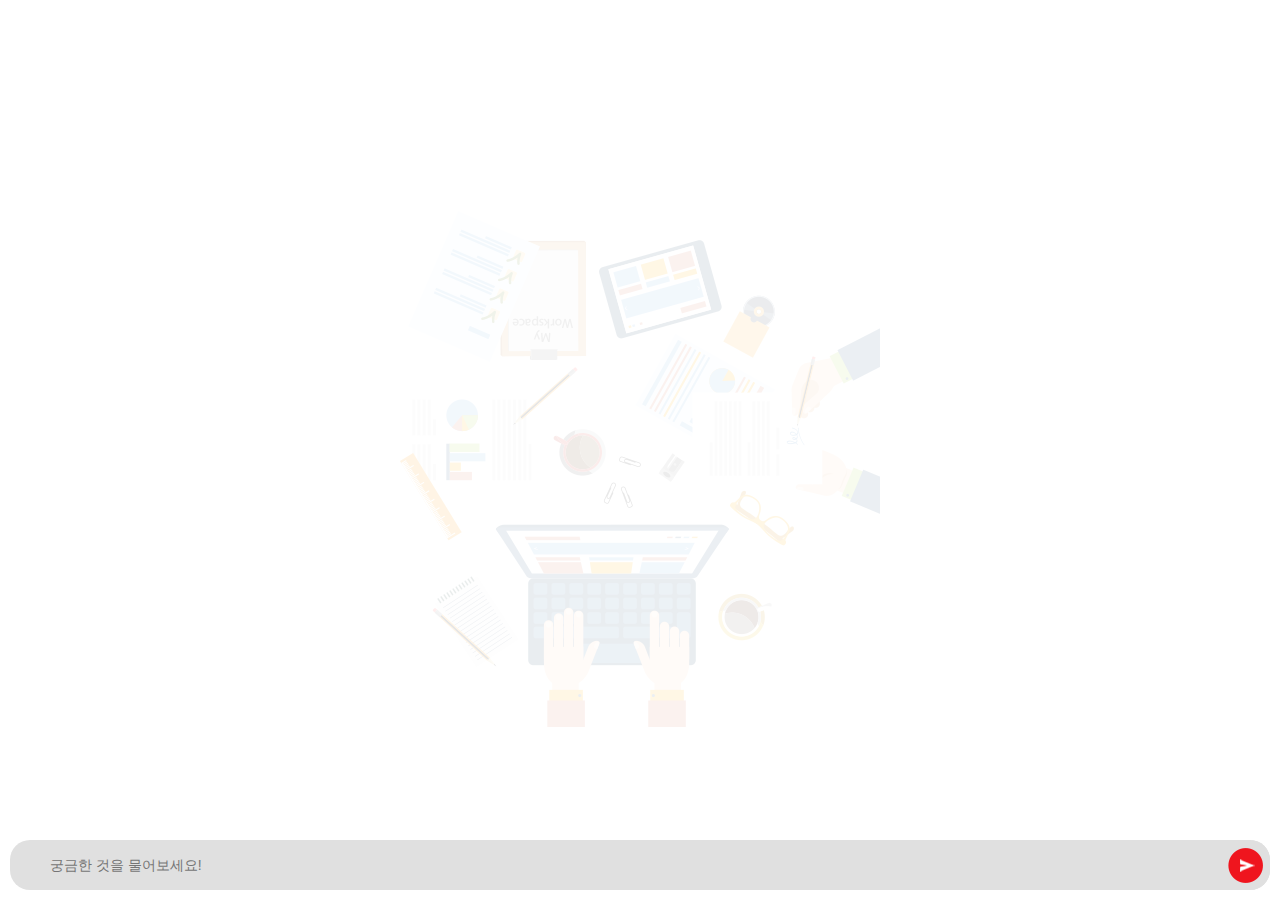
==== webapps/ROOT/index.html @ 7a3d0eb0 "update" ====
﻿<!DOCTYPE html>

<html xmlns="http://www.w3.org/1999/xhtml">
<head>
    <meta charset="utf-8">
    <meta content="IE=edge" http-equiv="X-UA-Compatible">
    <meta name="viewport" content="user-scalable=no, initial-scale=1, maximum-scale=1, minimum-scale=1" />
    <meta name="viewport" content="width=380" />

    <link rel="stylesheet" href="assets/css/jquery-ui.css" />
    <link rel="stylesheet" href="assets/css/bootstrap/bootstrap.css" />
    <link rel="stylesheet" href="assets/css/pc/botchat.css" />
    <link rel="stylesheet" href="assets/css/pc/style.css" />

    <script src="https://ajax.googleapis.com/ajax/libs/jquery/1.11.1/jquery.min.js"></script>
    <script type="text/javascript" src="assets/js/jquery-ui.js"></script>
    <script type="text/javascript" src="assets/js/bootstrap.js"></script>
    <!--<script type="text/javascript" src="assets/js/reel/jquery.reel-min.js"></script>-->
    <script type="text/javascript" src="assets/js/start.js"></script>
    <script type="text/javascript" src="assets/js/pc/ui.js"></script>
    <!--<script type="text/javascript" src="assets/js/pc/autocompleteword.js"></script>-->

    <!-- gesture script -->
    <!--<script type="text/javascript" src="assets/js/gesture/jquery-1.11.0.min.js"></script>-->
    <!--<script type="text/javascript" src="assets/js/gesture/three.js"></script>
    <script type="text/javascript" src="assets/js/gesture/OrbitControls.js"></script>
    <script type="text/javascript" src="assets/js/gesture/inflate.min.js"></script>
    <script type="text/javascript" src="assets/js/gesture/FBXLoader.js"></script>
    <script type="text/javascript" src="assets/js/gesture/Detector.js"></script>
    <script type="text/javascript" src="assets/js/gesture/stats.min.js"></script>
    <script type="text/javascript" src="assets/js/gesture/gesture.js"></script>-->
    <!--<script type="text/javascript" src="assets/js/B_tLKTzaqVzw=90All.js"></script>
    <script type="text/javascript" src="assets/js/stt.js"></script>
    <script type="text/javascript" src="assets/js/tts.js"></script>-->
    <title>CJ Employee</title>
</head>
<body>
    <input type="hidden" id="conversationId">
    <div class="mainBG">
        <!--<img src="assets/image/chatbotStyle/psa_background.png" />-->
        <!--<div id="wrapper">
            <div id="navi-header-wrap">
                <div class="banner" id="botChatBtn"></div>
            </div>
        </div>-->
        <!-- 여기서 부터 -->
        <div class="bot-wrap chatOn">
            <div id="bot" />
            <script src="assets/js/botchat.js"></script>
            <script>
                BotChat.App({
                    directLine: {
                        secret: 'jt6NZTQ2L_I.cwA.-jQ.IXCzB8cgG5veNTf2hJMFoVSrvewUuI7RfgHujyyK1q0'   //cjEmployeeChatBot
                        //,domain: 'https://northamerica.directline.botframework.com/v3/directline'
                    },
                    user: { id: 'userid' },
                    bot: { id: 'botid' },
                    resize: 'detect'
                }, document.getElementById("bot"));
            </script>
        </div>
        <!-- 끝 -->
    </div>
</body>
</html>
---- webapps/ROOT/assets/css/pc/botchat.css ----
/* reset */
body .wc-app, .wc-app button, .wc-app input, .wc-app textarea div {
    font-family: "Nanum Gothic", sans-serif;
    font-size: 14px;
}

.wc-app button {
  /*background-color: #0063b1;*/
  border: none;
  border-radius: 1px;
  color: #ffffff;
  cursor: pointer;
  outline: none;
  transition: color .2s ease, background-color .2s ease; }

.wc-app h1, .wc-app h2, .wc-app h3, .wc-app h4, .wc-app p, .wc-app ul, .wc-app ol {
  margin: 0;
  padding: 0; }

.wc-app audio, .wc-app video {
  display: block; }

/* docking */
.wc-hidden {
  visibility: hidden; }

.wc-header {
  /*background-color: #302f35;
  box-shadow: 0 1px rgba(0, 0, 0, 0.2);
  box-sizing: content-box;
  color: #ffffff;*/
  font-weight: 500;
  height: 30px;
  left: 0;
  letter-spacing: 0.5px;
  padding: 8px 8px 0 8px;
  position: absolute;
  right: 0;
  top: 0;
  z-index: 1; 
  text-align:center
}

.wc-time {
  color: #999999;
  margin-bottom: 10px; }

.wc-message-groups {
  bottom: 70px;
  left: 0;
  transform: translateY(0);
  overflow-x: hidden;
  overflow-y: scroll;
  padding: 10px;
  position: absolute;
  right: 0;
  top: 38px;
  transition: transform 0.2s cubic-bezier(0, 0, 0.5, 1); 
  /*background-color:#F2F3F7*/
}
  .wc-message-groups.no-header {
    top: 0; }

.wc-message-group-content {
  overflow: hidden; }

.wc-suggested-actions {
  background-color: #f9f9f9;
  bottom: 50px;
  height: 0;
  left: 0;
  overflow: hidden;
  position: absolute;
  right: 0;
  transition: height 0.2s cubic-bezier(0, 0, 0.5, 1); }
  .wc-suggested-actions .wc-hscroll > ul {
    height: 40px;
    padding: 2px 3px; }
    .wc-suggested-actions .wc-hscroll > ul > li {
      display: inline-block;
      margin: 2px;
      max-width: 40%; }
      .wc-suggested-actions .wc-hscroll > ul > li button {
        background-color: #fff;
        color: #3a96dd;
        min-height: 32px;
        overflow: hidden;
        padding: 0 16px;
        text-overflow: ellipsis;
        white-space: nowrap;
        width: 100%; }
      .wc-suggested-actions .wc-hscroll > ul > li button:hover {
        background-color: #fff;
        border-color: #3a96dd;
        color: #3a96dd; }
      .wc-suggested-actions .wc-hscroll > ul > li button:active {
        background-color: #3a96dd;
        border-color: #3a96dd;
        color: #ffffff; }
  .wc-suggested-actions button.scroll {
    background-color: #d2dde5;
    height: 40px;
    overflow: hidden;
    padding: 0;
    position: absolute;
    top: 0;
    width: 28px; }
  .wc-suggested-actions button.scroll:disabled {
    display: none; }
  .wc-suggested-actions button.scroll:hover {
    background-color: #808c95; }
  .wc-suggested-actions button.scroll svg {
    fill: #ffffff; }
    .wc-suggested-actions button.scroll svg path {
      transform: translateY(6px); }
  .wc-suggested-actions button.scroll.previous {
    left: 0; }
  .wc-suggested-actions button.scroll.next {
    right: 0; }

.wc-message-pane.show-actions .wc-message-groups {
  transform: translateY(-40px); }

.wc-message-pane.show-actions .wc-suggested-actions {
  height: 40px; }

.wc-console {
  /*border: 5px solid #dbdee1;*/
  background-color:#e0e0e0;
  bottom: 10px;
  box-sizing: border-box;
  height: 50px;
  left: 10px;
  position: absolute;
  right: 10px; 
  border-radius:20px }

/* views */
.wc-chatview-panel {
  width:100%;
  height:100%;
  overflow: hidden;
  position: absolute;
  right: 0;
  bottom: 0; 
  background:url("../../image/chatbotStyle/bg.png") no-repeat; 
  background-position:center;
}

/* messages */
.wc-message-wrapper {
  animation: animationFrames 2s;
  animation-iteration-count: 1;
  clear: both;
  margin-bottom: 10px;
  overflow: hidden;
  position: relative;
  /*transition: max-height 2s ease-in-out;*/ }

@keyframes animationFrames {
  0% {
    /*max-height: 0;*/
    opacity: 0; }
  20% {
    opacity: 1; }
  100% {
    /*max-height: 2000px;*/ } }

.wc-message {
  position: relative; }

.wc-message-wrapper.carousel .wc-message {
  max-width: none;
  padding-right: 8px; }

.wc-message svg.wc-message-callout {
    height: 22px;
    position: absolute;
    stroke: none;
    top: 12px;
    width: 6px;
}

.wc-message-content {
  word-break: break-word; }

.wc-message-content.clickable {
  cursor: pointer; }

.wc-message-content.selected {
  box-shadow: 0px 1px 1px 0px #ffa333; }

.wc-message-content img {
  max-height: 320px;
  max-width: 100%; }

.wc-message-content .video iframe {
  border: 0; }

.wc-message-content audio, .wc-message-content video {
  max-width: 100%; }

.wc-message-content audio + h1, .wc-message-content video + h1 {
  margin-top: 11px; }

.wc-message-from {
  clear: both;
  color: #999999;
  font-size: 11px;
  margin-top: 5px; }

/* cards */
.wc-card {
  background-color: #ffffff; 
  border-radius:8px;
}
  .wc-card .non-adaptive-content {
    margin: 8px 8px 0 8px; }
  .wc-card button {
    /*background-color: transparent;
    color: #3a96dd;*/
    background-color: #0070c0;
    color: #fff;
    min-height: 32px;
    width: 100%;
    padding: 0 16px; }
  .wc-card button:hover {
    /*background-color: transparent;
    border-color: #3a96dd;*/
    background-color: #0365ab;
    border-color: #0365ab;
    color: #fff; }
  .wc-card button:active {
    background-color: #0365ab;
    border-color: #0365ab;
    color: #ffffff; }
  .wc-card.receipt table {
    border-collapse: collapse;
    width: 100%; }
  .wc-card.receipt th, .wc-card.receipt td {
    text-align: right;
    vertical-align: top; }
  .wc-card.receipt th:first-child, .wc-card.receipt td:first-child {
    text-align: left; }
  .wc-card.receipt th {
    color: #808c95;
    font-size: inherit;
    font-weight: normal;
    line-height: 1.75; }
  .wc-card.receipt thead tr:last-child th {
    padding-bottom: 16px; }
  .wc-card.receipt th[colspan="2"] {
    color: inherit;
    font-size: 15px;
    font-weight: 700; }
  .wc-card.receipt td {
    padding: 4px 8px 0 8px; }
  .wc-card.receipt td img {
    float: left;
    margin: 5px 8px 8px 0;
    max-height: 50px;
    max-width: 50px; }
  .wc-card.receipt div.title {
    font-weight: bolder; }
  .wc-card.receipt div.subtitle {
    font-weight: lighter; }
  .wc-card.receipt tbody tr, .wc-card.receipt tfoot tr {
    border-top: 1px solid #d2dde5; }
  .wc-card.receipt tbody tr:first-child, .wc-card.receipt tfoot tr:first-child {
    border-top-width: 2px; }
  .wc-card.receipt tfoot td {
    line-height: 2.25; }
  .wc-card.receipt tfoot .total {
    font-weight: bold; }
  .wc-card.thumbnail img {
    float: right;
    margin-bottom: 10px;
    margin-left: 10px;
    width: 100px; }
  .wc-card.signin h1 {
    margin: 10px 24px 16px 14px; }
  .wc-card.error {
    text-align: center; }
    .wc-card.error .error-icon {
      fill: #cccccc;
      height: 56px;
      margin-bottom: 2px;
      margin-top: 20px;
      padding-left: 12px; }
    .wc-card.error .error-text {
      color: #cccccc;
      font-weight: 600;
      letter-spacing: 0.5px;
      margin-bottom: 20px;
      text-align: inherit; }

/* alternate chat sizes */
.wc-message {
  max-width: 91%; }

.wc-card {
  /*border: 1px solid #d2dde5;*/
  width: 302px; }

.wc-adaptive-card {
    width: 302px;
    /*width: 318px;*/
}

.wc-wide .wc-card {
  border: 1px solid #d2dde5;
  width: 398px; }

.wc-wide .wc-adaptive-card {
  width: 414px; }

.wc-narrow .wc-card {
  border: 1px solid #d2dde5;
  width: 198px; }

.wc-narrow .wc-adaptive-card {
  width: 214px; }

/* adaptive card adjustments from wc-card */
.wc-adaptive-card p {
  margin-left: 0;
  margin-right: 0; }

/* list */
.wc-list > .wc-card {
  margin-top: 8px; }

.wc-list > .wc-card:first-child {
  margin-top: 0; }

/* horizontal scroll */
.wc-hscroll-outer {
  /* allow horizontal scrolling but hide the scrollbar */
  overflow: hidden; }

.wc-hscroll {
  /* allow horizontal scrolling but hide the scrollbar */
  overflow-x: scroll;
  overflow-y: hidden; }

.wc-hscroll > ul {
  white-space: nowrap; }

.wc-hscroll > ul > li {
  display: inline-block;
  vertical-align: top;
  white-space: normal; }

/* carousel */
.wc-carousel {
  position: relative; }
  .wc-carousel button.scroll {
    background-color: #d2dde5;
    height: 28px;
    overflow: hidden;
    padding: 0;
    position: absolute;
    top: 50%;
    width: 28px; }
  .wc-carousel button.scroll:disabled {
    display: none; }
  .wc-carousel button.scroll:hover {
    background-color: #808c95; }
  .wc-carousel button.scroll svg {
    fill: #ffffff; }
  .wc-carousel button.scroll.previous {
    left: 0 }
  .wc-carousel button.scroll.next {
    right: 0; }
  .wc-carousel .wc-hscroll > ul {
    margin-left: -4px; }
  .wc-carousel .wc-hscroll > ul > li {
    padding: 0 4px; }
  .wc-carousel .wc-hscroll > ul > li:last-child {
    /*padding-right: 0;*/ }
  .wc-carousel li p {
    min-height: 4em;
    white-space: normal; }
  .wc-carousel li .wc-adaptive-card p {
    min-height: initial; }

/* from me */
.wc-message-from-me {
  float: right;
  margin-right: 6px; }

.wc-message-from-me.wc-message-from {
  text-align: right; }

.wc-message-from-me .wc-message-content {
  color: #ffffff; }

.wc-message-from-me svg.wc-message-callout path {
  fill: #3a96dd; }

.wc-message-from-me svg.wc-message-callout path.point-left {
  display: none; }

.wc-message-from-me svg.wc-message-callout {
  right: -6px; }

.wc-message-from-me .wc-message-content span{font-size:14px;color:#fff;line-height:15px;}
.wc-message-from-me .wc-message-content span > span{display: block;padding:10px;background:#f4878b;border-radius:5px;box-shadow: 3px 3px 5px 0px #424242;}

/* from bot */
.wc-message-from-bot {
  float: left;
  margin-left: 40px; }

.wc-message-from-bot .wc-message-content {
  /*background-color: #FFF;*/
  color: #000000; }

.wc-message-from-bot svg.wc-message-callout path {
  fill: #eceff1; }

.wc-message-from-bot svg.wc-message-callout path.point-right {
  display: none; }

.wc-message-from-bot svg.wc-message-callout {
  background: url("../../image/chatbotStyle/ico_profi.png") no-repeat;
  width: 30px;
  height: 30px;
  display: inline-block;
  /*position: fixed;*/
  margin: -10px 0 0 -40px
}

/* console */
.wc-console > * {
  position: absolute;
  top: 0;
  vertical-align: middle; }

.wc-console label {
  cursor: pointer;
  display: inline-block;
  height: 50px;
  width: 50px;
  background-color:#e0e0e0;
  border-radius:20px
}

.wc-console svg {
  fill: #8a8a8a;
  margin: 11px; }

.wc-console textarea, .wc-console input[type=text] {
  border: none;
  height: 100%;
  outline: none;
  padding: 0;
  resize: none;
  width: 100%; 
  background-color:#e0e0e0; /*input ���� ����*/
  /*margin-left:10px*/
}

.wc-send svg {
  height: 18px;
  width: 27px; }

.wc-upload svg {
  height: 18px;
  width: 26px; }

#wc-upload-input {
  display: none; }

.wc-textbox {
  bottom: 0;
  /*left: 60px;*/
  left:40px;
  right: 70px; }

.wc-send {
  right: 0; }

.wc-send.hidden {
  visibility: hidden; }

.wc-mic {
  right: 0; }

.wc-mic.hidden {
  visibility: hidden; }

.wc-mic.active path#micFilling {
  fill: #4e3787; }

.wc-mic.inactive path#micFilling {
  visibility: hidden; }

.wc-console.has-text .wc-send svg {
  fill: #3a96dd; }

/* animation */
.wc-typing {
  background-image: url("[data-uri]");
  background-repeat: no-repeat;
  height: 20px;
  width: 64px; }

.wc-animate-scroll {
  left: 0;
  position: absolute;
  transition: left .8s ease; }

.wc-animate-scroll-rapid {
  left: 0;
  position: absolute;
  transition: left .4s ease; }

.wc-animate-scroll-near {
  left: 0;
  position: absolute;
  transition: left .3s ease-in-out; }

/* text formats */
.format-markdown > p {
  margin-bottom: 0px; }

.format-markdown code {
  white-space: pre-wrap; }

.format-markdown + div {
  margin-top: 8px; }

.format-markdown ol {
  padding-left: 30px;
  /* numbers are right-aligned to the period */ }

.format-markdown ul {
  padding-left: 33px; }

/* browser scrollbar customization */
.wc-app ::-webkit-scrollbar {
  width: 8px; }

.wc-app ::-webkit-scrollbar * {
  background-color: transparent; }

.wc-app ::-webkit-scrollbar-thumb {
  background-color: #dbdee1; }
---- webapps/ROOT/assets/css/pc/style.css ----
﻿/* chatbot BG */
/*.mainBG{background:url(../../image/chatbotStyle/psa_bg2.png) no-repeat center 10%; background-attachment:fixed; width:100%}*/
.botBtnPosition{position:absolute;top:360px;left:25%}
.banner{background:url(../../image/chatbotStyle/btn_chatlink.png) no-repeat; width:170px;height:47px;position:relative;top:340px;left:23.5%;transform: translateX(-50%) translateY(-10%);}
.banner:hover{background:url(../../image/chatbotStyle/btn_chatlink_hover.png) no-repeat; width:170px;height:47px;position:relative;top:340px;left:23.5%;transform: translateX(-50%) translateY(-10%);cursor:pointer}

/* chat TOP */
.chatTitle{background: url("../../image/chatbotStyle/topbar_title.png") no-repeat; height:18px;width:199px; display: inline-block;}
.chatTitleText{font-size:13px;color:#FFF;}
.topIcon01{background: url("../../image/chatbotStyle/btn_down.png") no-repeat;  width:14px;height:13px;display: inline-block;top: 14px; right: 58px;position: absolute} 
.topIcon02{background: url("../../image/chatbotStyle/btn_fsize.png") no-repeat;  width:12px;height:12px;display: inline-block;top: 14px; right: 34px;position: absolute;}
.topIcon02-1{background: url("../../image/chatbotStyle/btn_fsize_02.png") no-repeat;  width:12px;height:12px;display: inline-block;top: 14px; right: 34px;position: absolute;}
.topIcon03{background: url("../../image/chatbotStyle/btn_close.png") no-repeat;  width:13px;height:13px;display: inline-block;top: 14px; right: 10px;position: absolute;}
.topIcon{width:12px; height:12px;cursor:pointer;margin:7px 3px 0 9px;float:right}
.topGestureArea{float:right;background:gray;width:65px;height:22px;cursor:pointer}
.topGestureIcon{color:#302f35 !important;background:#fff;width:30px;height:22px;display:inline-block;float:right}
.topGestureOn{display:inline-block;position:absolute;top:9px;margin-left:35px}
.topGestureOff{display:inline-block;position:absolute;top:9px;margin-left:5px}


/* chat view */
/*.wc-list{background-color: #f1f3f6}*/
.wc-card{margin-bottom:18px;box-shadow: 3px 3px 5px 0px #424242;}
.timeStampBot{font-size: 12px; color: #868a8f;line-height: 15px; text-align: left; /*background: #f1f3f6;*/padding-top: 3px !important; position:absolute; bottom:-5px; left:0}
.timeStampUser{font-size: 12px;color: #868a8f;line-height: 15px;text-align: right;padding-top:3px !important}
.ac-container{padding:6px 6px 6px 12px !important; border-radius:5px; max-width:312px; background-color:#4d9adc !important}
.ac-container > div {color:#fff !important}
.ac-image{min-height:150px;}
.wc-carousel-item > .wc-card > .ac-container{background-color:#49c5f3 !important}
.wc-carousel-item > .wc-card > .ac-container > .ac-container{background-color:#49c5f3 !important}

/* chat input */
.wc-sap{cursor: pointer;display: inline-block;width:60px;height: 50px/*;background-color: #fff;*/}
.sapIcon{width:42px;height:23px;background-color:#302f35;color:#fff;text-align:center;position:relative;top:15px;left:15px;border-radius:5px}
/*.sendIcon{width:42px;height:23px;background-color:#C3C6CD;color:#fff;text-align:center;position:relative;top:13.5px;left:9px;border-radius:5px}*/ /* 글자용 */
.sendIcon{background: url("../../image/chatbotStyle/btn.png") no-repeat; width:35px;height:35px;margin:8px} /*이미지용*/
.sendIcon:hover{background: url("../../image/chatbotStyle/btn-h.png") no-repeat; width:35px;height:35px;margin:8px} /*이미지용*/
/*.menuBox{background-color:#fff;width:250px;height:62px;position:absolute;bottom:53px;display:none;text-align:center;box-shadow: 0 1px 10px 0 rgba(0,0,0,0.30);border: 1px solid #CCC; border-radius: 4px;}
.menuReStartBtn{color:#fff;background-color:#302f35;height:30px;font-size:12px}
.menuReStartBtn > span {position:relative; top:5px}
.menuSelectBtn{border-top:1px solid #f0f1f4; width:100%; height:30px;}
.menuSelectBtn > span {position:relative; top:4px}*/
.ttsMicBlack{background: url("../../image/chatbotStyle/micBlack_50.png");width:50px;height:50px;position:absolute;bottom:0;right:60px;cursor:pointer}
.ttsMicRed{background: url("../../image/chatbotStyle/micRed_50.png");width:50px;height:50px;position:absolute;bottom:0;right:60px;cursor:pointer}

/* media Icon */
.playImg {background: url("../../image/chatbotStyle/ico_play_50.png");width:50px;height:50px;transition:.5s ease;opacity:1;position:absolute;top:25%;left:50%;transform:translate(-50%, -50%);-ms-transform: translate(-50%, -50%);cursor:pointer}
.imgImg {background: url("../../image/chatbotStyle/d_icn_img.png");width:34px;height:34px;transition:.5s ease;opacity:1;position:absolute;top:40%;left:85%;transform:translate(-50%, -50%);-ms-transform: translate(-50%, -50%);cursor:pointer}
.mapImg {background: url("../../image/chatbotStyle/ico_map_50.png");width:50px;height:50px;transition:.5s ease;opacity:1;position:absolute;top:25%;left:50%;transform:translate(-50%, -50%);-ms-transform: translate(-50%, -50%);cursor:pointer}
.reelImg {background: url("../../image/chatbotStyle/ico_reel_50.png");width:50px;height:50px;transition:.5s ease;opacity:1;position:absolute;top:25%;left:50%;transform:translate(-50%, -50%);-ms-transform: translate(-50%, -50%);cursor:pointer}

/* popup Area */
.popupArea{opacity:0;position: absolute;right:0;bottom: 174px;width:570px;height:354px;display:none;background-color:#fff;z-index:1500}
.popupTitle{font-size:20px;color:#FFF;position:absolute;top:5px;left:15px}
.popHeader{background-color:#4b4f57; background-size: 100%;height: 38px;width: 571px; position: relative;}
.popBody{background-color: #fbfbfb;height:318px; position: relative;}
.btnTopClose{background: url("../../image/chatbotStyle/btn_close.png") no-repeat;  width:17px;height:17px;display: inline-block;top: 13px; right: 10px;position: absolute;border:none;}
.imgBox img{width:568px}
.popTxt{text-align:center; position:absolute; bottom:11px; width:100%}
.popTxt span{background-color: #bcbcbc; color: #FFF; border-radius: 5px; padding: 4px 10px 5px; font-size: 12px}

/* gesture Area */
.gestureArea{opacity:1;position: absolute;right:381px;bottom:0;width:250px;height:528px;display:none;background-color:#fff;z-index:1000}
.gestureTitle{font-size:20px;color:#FFF;position:absolute;top:5px;left:15px}
.gestureHeader{background-color:#4b4f57; background-size: 100%;height: 38px;width: 250px; position: relative;}
.gestureBody{background-color: #fbfbfb;height:490px; position: relative;}
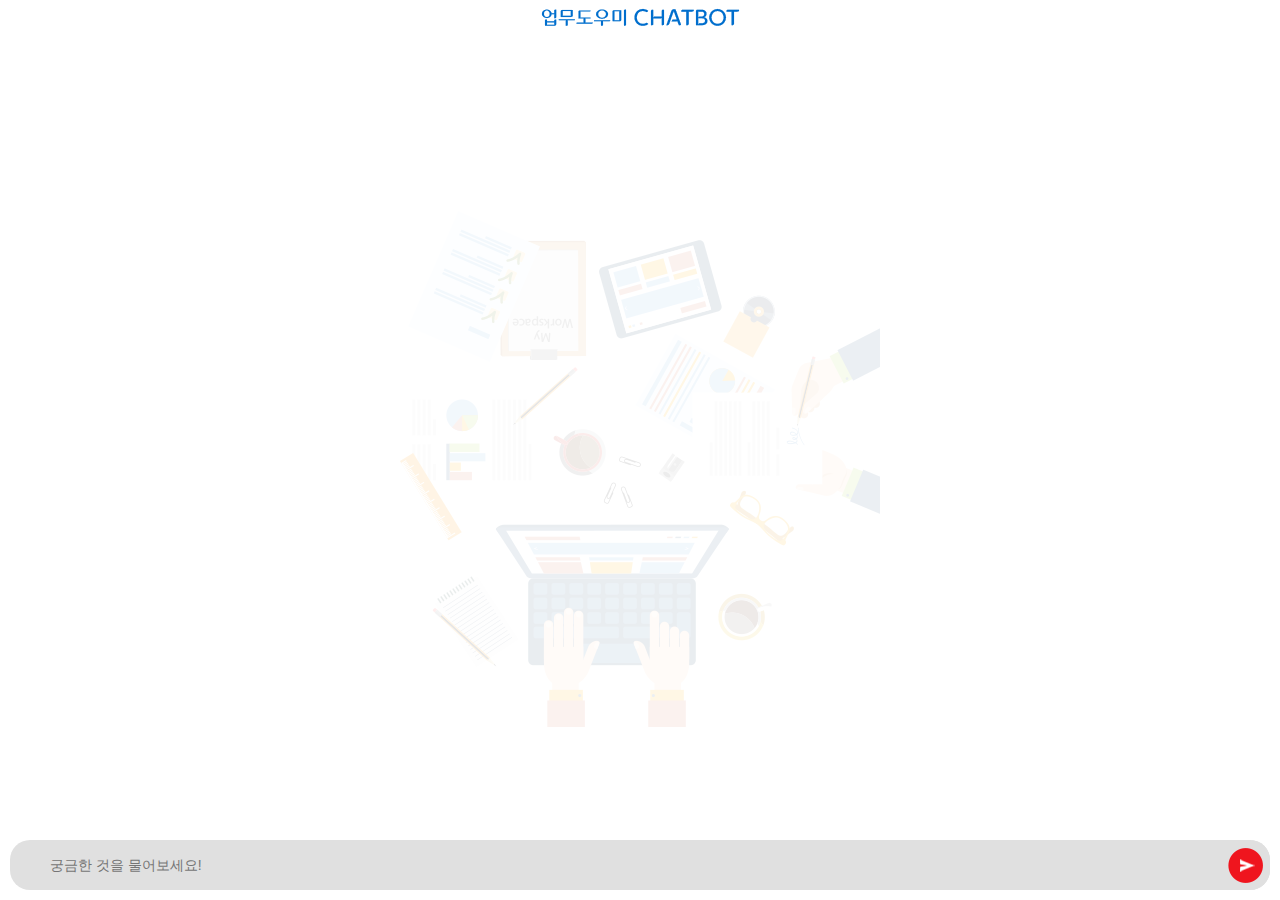
==== commit 568b626b: "update" ====
--- a/webapps/ROOT/index.html
+++ b/webapps/ROOT/index.html
@@ -4,7 +4,7 @@
 <head>
     <meta charset="utf-8">
     <meta content="IE=edge" http-equiv="X-UA-Compatible">
-    <meta name="viewport" content="user-scalable=no, initial-scale=1, maximum-scale=1, minimum-scale=1" />
+    <meta name="viewport" content="user-scalable=no, initial-scale=1, maximum-scale=1, minimum-scale=1, user-scalable=no;" />
     <meta name="viewport" content="width=380" />
 
     <link rel="stylesheet" href="assets/css/jquery-ui.css" />
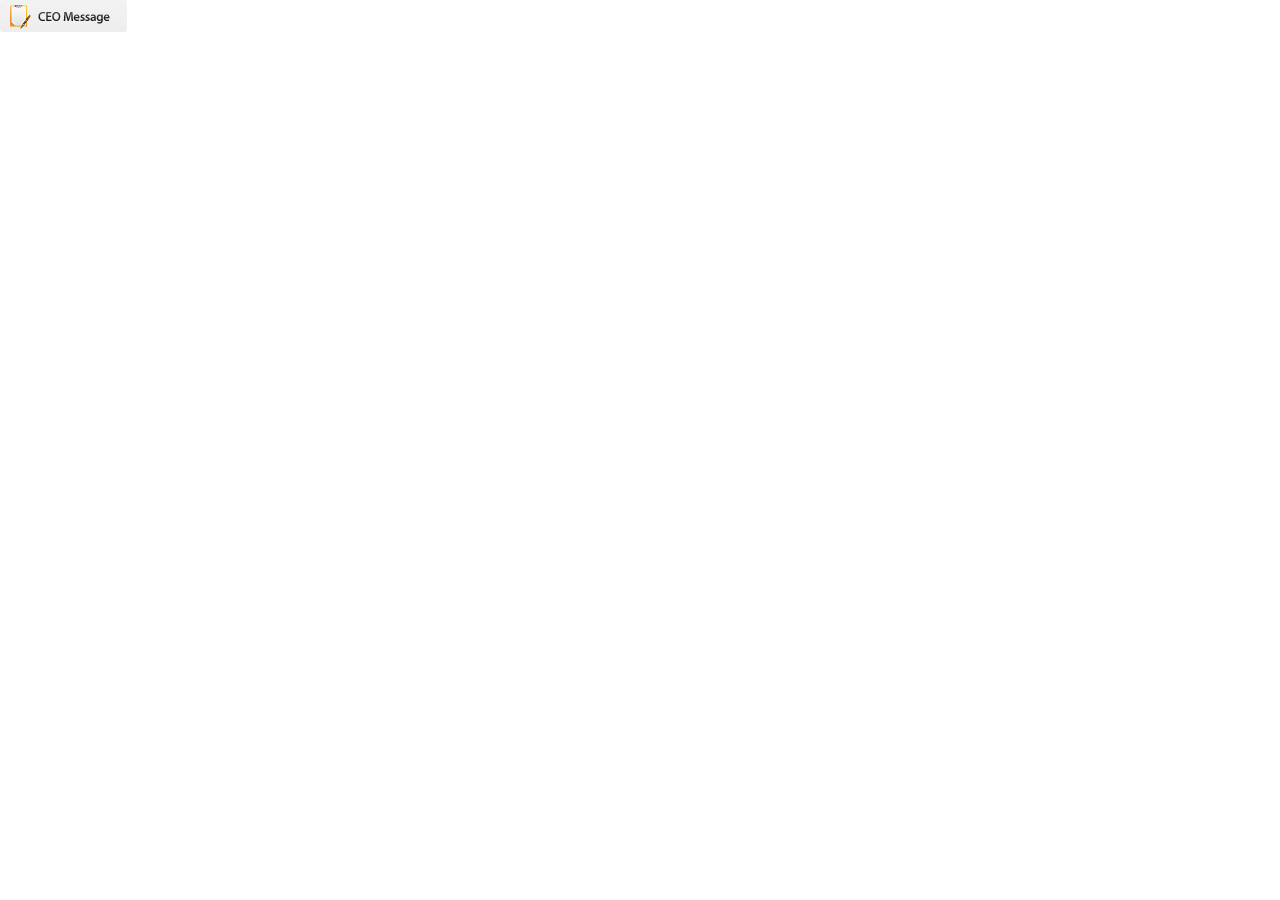
==== commit f1678a4b: "update" ====
--- a/webapps/ROOT/index.html
+++ b/webapps/ROOT/index.html
@@ -17,7 +17,7 @@
     <script type="text/javascript" src="assets/js/bootstrap.js"></script>
     <!--<script type="text/javascript" src="assets/js/reel/jquery.reel-min.js"></script>-->
     <script type="text/javascript" src="assets/js/start.js"></script>
-    <script type="text/javascript" src="assets/js/pc/ui.js"></script>
+    <!--<script type="text/javascript" src="assets/js/pc/ui.js"></script>-->
     <!--<script type="text/javascript" src="assets/js/pc/autocompleteword.js"></script>-->
 
     <!-- gesture script -->
@@ -38,13 +38,13 @@
     <input type="hidden" id="conversationId">
     <div class="mainBG">
         <!--<img src="assets/image/chatbotStyle/psa_background.png" />-->
-        <!--<div id="wrapper">
+        <div id="wrapper">
             <div id="navi-header-wrap">
                 <div class="banner" id="botChatBtn"></div>
             </div>
-        </div>-->
+        </div>
         <!-- 여기서 부터 -->
-        <div class="bot-wrap chatOn">
+        <!--<div class="bot-wrap chatOn">
             <div id="bot" />
             <script src="assets/js/botchat.js"></script>
             <script>
@@ -58,7 +58,7 @@
                     resize: 'detect'
                 }, document.getElementById("bot"));
             </script>
-        </div>
+        </div>-->
         <!-- 끝 -->
     </div>
 </body>
--- a/webapps/ROOT/assets/css/pc/style.css
+++ b/webapps/ROOT/assets/css/pc/style.css
@@ -1,8 +1,9 @@
 ﻿/* chatbot BG */
 /*.mainBG{background:url(../../image/chatbotStyle/psa_bg2.png) no-repeat center 10%; background-attachment:fixed; width:100%}*/
 .botBtnPosition{position:absolute;top:360px;left:25%}
-.banner{background:url(../../image/chatbotStyle/btn_chatlink.png) no-repeat; width:170px;height:47px;position:relative;top:340px;left:23.5%;transform: translateX(-50%) translateY(-10%);}
-.banner:hover{background:url(../../image/chatbotStyle/btn_chatlink_hover.png) no-repeat; width:170px;height:47px;position:relative;top:340px;left:23.5%;transform: translateX(-50%) translateY(-10%);cursor:pointer}
+.banner{background:url(../../image/chatbotStyle/btn_link.jpg) no-repeat; width:127px;height:32px;cursor:pointer/*position:relative;top:340px;left:23.5%;transform: translateX(-50%) translateY(-10%);*/}
+/*.banner{background:url(../../image/chatbotStyle/btn_chatlink.png) no-repeat; width:170px;height:47px;position:relative;top:340px;left:23.5%;transform: translateX(-50%) translateY(-10%);}
+.banner:hover{background:url(../../image/chatbotStyle/btn_chatlink_hover.png) no-repeat; width:170px;height:47px;position:relative;top:340px;left:23.5%;transform: translateX(-50%) translateY(-10%);cursor:pointer}*/
 
 /* chat TOP */
 .chatTitle{background: url("../../image/chatbotStyle/topbar_title.png") no-repeat; height:18px;width:199px; display: inline-block;}
@@ -26,8 +27,11 @@
 .ac-container{padding:6px 6px 6px 12px !important; border-radius:5px; max-width:312px; background-color:#4d9adc !important}
 .ac-container > div {color:#fff !important}
 .ac-image{min-height:150px;}
+.wc-list > .wc-card{background-color:#4d9adc !important;border-color:#4d9adc !important}
+.wc-carousel-item > .wc-card{background-color:#49c5f3 !important;border-color:#49c5f3 !important;max-width:200px}
 .wc-carousel-item > .wc-card > .ac-container{background-color:#49c5f3 !important}
 .wc-carousel-item > .wc-card > .ac-container > .ac-container{background-color:#49c5f3 !important}
+.wc-carousel-item > .wc-adaptive-card{max-width:200px}
 
 /* chat input */
 .wc-sap{cursor: pointer;display: inline-block;width:60px;height: 50px/*;background-color: #fff;*/}
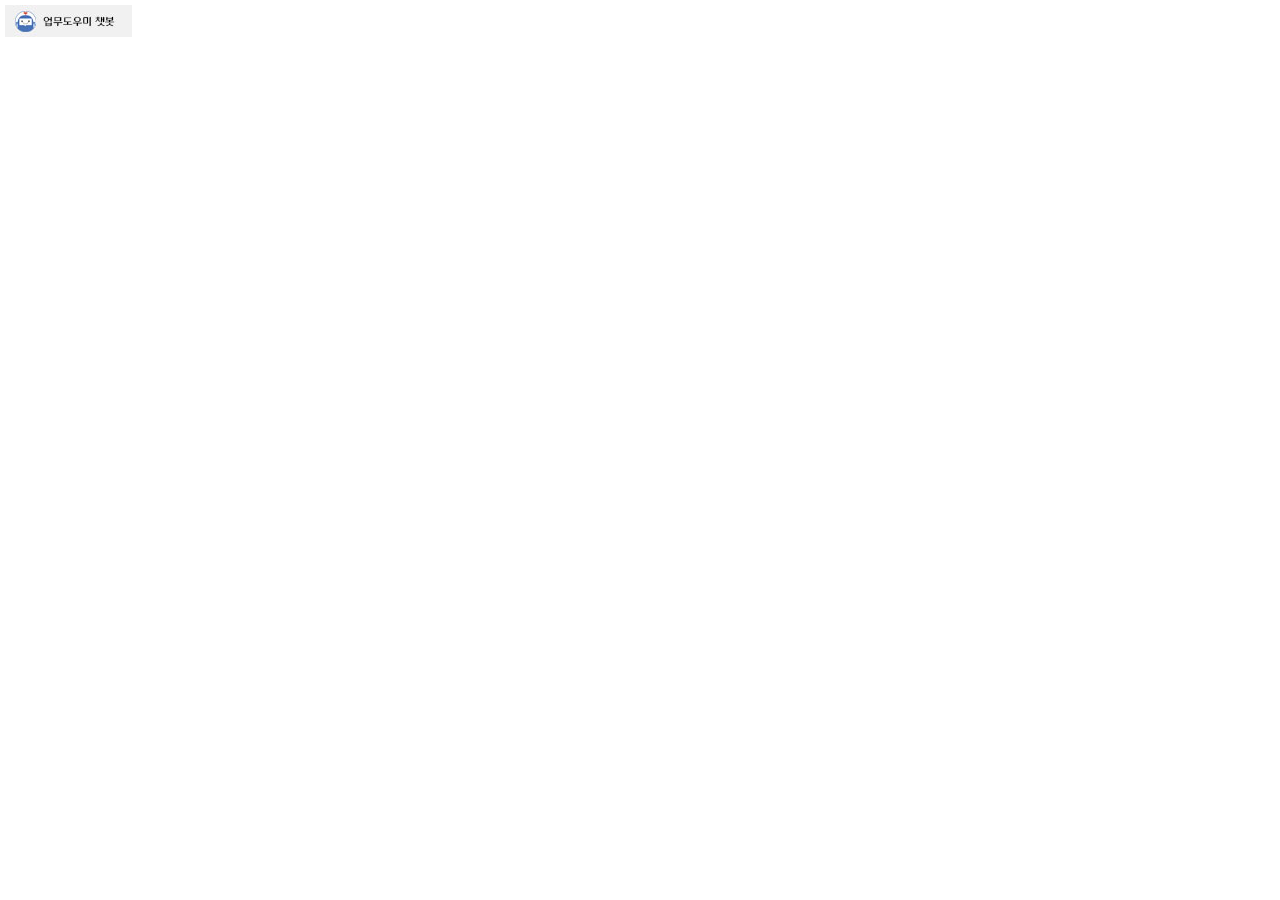
==== commit 0b8a5d73: "update" ====
--- a/webapps/ROOT/index.html
+++ b/webapps/ROOT/index.html
@@ -4,7 +4,7 @@
 <head>
     <meta charset="utf-8">
     <meta content="IE=edge" http-equiv="X-UA-Compatible">
-    <meta name="viewport" content="user-scalable=no, initial-scale=1, maximum-scale=1, minimum-scale=1, user-scalable=no;" />
+    <meta name="viewport" content="user-scalable=no, initial-scale=1, maximum-scale=1, minimum-scale=1, user-scalable=no" />
     <meta name="viewport" content="width=380" />
 
     <link rel="stylesheet" href="assets/css/jquery-ui.css" />
--- a/webapps/ROOT/assets/css/pc/style.css
+++ b/webapps/ROOT/assets/css/pc/style.css
@@ -1,7 +1,7 @@
 ﻿/* chatbot BG */
 /*.mainBG{background:url(../../image/chatbotStyle/psa_bg2.png) no-repeat center 10%; background-attachment:fixed; width:100%}*/
 .botBtnPosition{position:absolute;top:360px;left:25%}
-.banner{background:url(../../image/chatbotStyle/btn_link.jpg) no-repeat; width:127px;height:32px;cursor:pointer/*position:relative;top:340px;left:23.5%;transform: translateX(-50%) translateY(-10%);*/}
+.banner{background:url(../../image/chatbotStyle/btn_link.jpg) no-repeat; width:127px;height:32px;margin:5px;cursor:pointer/*position:relative;top:340px;left:23.5%;transform: translateX(-50%) translateY(-10%);*/}
 /*.banner{background:url(../../image/chatbotStyle/btn_chatlink.png) no-repeat; width:170px;height:47px;position:relative;top:340px;left:23.5%;transform: translateX(-50%) translateY(-10%);}
 .banner:hover{background:url(../../image/chatbotStyle/btn_chatlink_hover.png) no-repeat; width:170px;height:47px;position:relative;top:340px;left:23.5%;transform: translateX(-50%) translateY(-10%);cursor:pointer}*/
 
@@ -23,7 +23,7 @@
 /*.wc-list{background-color: #f1f3f6}*/
 .wc-card{margin-bottom:18px;box-shadow: 3px 3px 5px 0px #424242;}
 .timeStampBot{font-size: 12px; color: #868a8f;line-height: 15px; text-align: left; /*background: #f1f3f6;*/padding-top: 3px !important; position:absolute; bottom:-5px; left:0}
-.timeStampUser{font-size: 12px;color: #868a8f;line-height: 15px;text-align: right;padding-top:3px !important}
+.timeStampUser{font-size: 12px;color: #868a8f;line-height: 15px;text-align: right;padding-top:7px !important}
 .ac-container{padding:6px 6px 6px 12px !important; border-radius:5px; max-width:312px; background-color:#4d9adc !important}
 .ac-container > div {color:#fff !important}
 .ac-image{min-height:150px;}
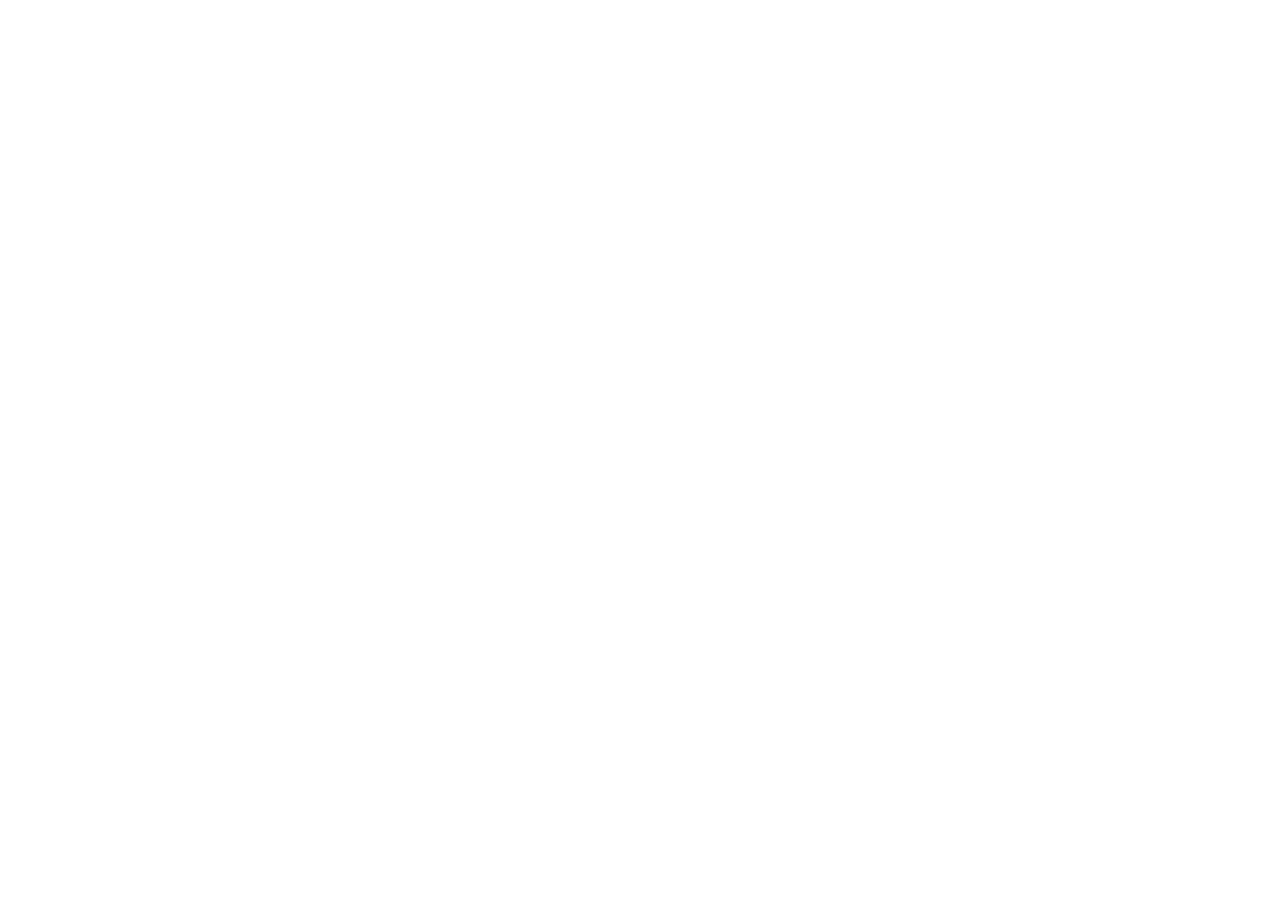
==== commit a0108f4b: "url update" ====
--- a/webapps/ROOT/index.html
+++ b/webapps/ROOT/index.html
@@ -17,7 +17,7 @@
     <script type="text/javascript" src="assets/js/bootstrap.js"></script>
     <!--<script type="text/javascript" src="assets/js/reel/jquery.reel-min.js"></script>-->
     <script type="text/javascript" src="assets/js/start.js"></script>
-    <!--<script type="text/javascript" src="assets/js/pc/ui.js"></script>-->
+    <script type="text/javascript" src="assets/js/pc/ui.js"></script>
     <!--<script type="text/javascript" src="assets/js/pc/autocompleteword.js"></script>-->
 
     <!-- gesture script -->
@@ -38,13 +38,13 @@
     <input type="hidden" id="conversationId">
     <div class="mainBG">
         <!--<img src="assets/image/chatbotStyle/psa_background.png" />-->
-        <div id="wrapper">
+        <!--<div id="wrapper">
             <div id="navi-header-wrap">
                 <div class="banner" id="botChatBtn"></div>
             </div>
-        </div>
+        </div>-->
         <!-- 여기서 부터 -->
-        <!--<div class="bot-wrap chatOn">
+        <div class="bot-wrap chatOn">
             <div id="bot" />
             <script src="assets/js/botchat.js"></script>
             <script>
@@ -58,7 +58,7 @@
                     resize: 'detect'
                 }, document.getElementById("bot"));
             </script>
-        </div>-->
+        </div>
         <!-- 끝 -->
     </div>
 </body>
--- a/webapps/ROOT/assets/css/pc/botchat.css
+++ b/webapps/ROOT/assets/css/pc/botchat.css
@@ -1,14 +1,18 @@
 /* reset */
 body .wc-app, .wc-app button, .wc-app input, .wc-app textarea div {
-    font-family: "Nanum Gothic", sans-serif;
+    /*font-family: "Nanum Gothic", sans-serif;*/
+    font-family: 'CJONLYONENEWbodyRegular'; /*KSO CJ font*/
     font-size: 14px;
 }
 
 .wc-app button {
-  /*background-color: #0063b1;*/
-  border: none;
-  border-radius: 1px;
-  color: #ffffff;
+  /*background-color: #0063b1;
+  border: none;*/
+  background-color:#555;
+  border:none;
+  border-bottom-left-radius: 5px;
+  border-bottom-right-radius: 5px;
+  color: #fff;
   cursor: pointer;
   outline: none;
   transition: color .2s ease, background-color .2s ease; }
@@ -30,15 +34,16 @@
   box-sizing: content-box;
   color: #ffffff;*/
   font-weight: 500;
-  height: 30px;
+  height: 50px;
   left: 0;
   letter-spacing: 0.5px;
-  padding: 8px 8px 0 8px;
+  padding: 16px 8px 0 8px;
   position: absolute;
   right: 0;
   top: 0;
   z-index: 1; 
-  text-align:center
+  text-align:center;
+  border-bottom:4px solid #ddd
 }
 
 .wc-time {
@@ -46,7 +51,7 @@
   margin-bottom: 10px; }
 
 .wc-message-groups {
-  bottom: 70px;
+  bottom: 60px;
   left: 0;
   transform: translateY(0);
   overflow-x: hidden;
@@ -54,7 +59,7 @@
   padding: 10px;
   position: absolute;
   right: 0;
-  top: 38px;
+  top: 50px;
   transition: transform 0.2s cubic-bezier(0, 0, 0.5, 1); 
   /*background-color:#F2F3F7*/
 }
@@ -140,11 +145,11 @@
   width:100%;
   height:100%;
   overflow: hidden;
-  position: absolute;
+  /*position: absolute;
   right: 0;
   bottom: 0; 
   background:url("../../image/chatbotStyle/bg.png") no-repeat; 
-  background-position:center;
+  background-position:center;*/
 }
 
 /* messages */
@@ -219,7 +224,7 @@
   .wc-card button {
     /*background-color: transparent;
     color: #3a96dd;*/
-    background-color: #0070c0;
+    background-color: #555;
     color: #fff;
     min-height: 32px;
     width: 100%;
@@ -227,12 +232,12 @@
   .wc-card button:hover {
     /*background-color: transparent;
     border-color: #3a96dd;*/
-    background-color: #0365ab;
-    border-color: #0365ab;
+    border-bottom-left-radius:5px;
+    border-bottom-right-radius:5px;
+    background-color: #000;
     color: #fff; }
   .wc-card button:active {
-    background-color: #0365ab;
-    border-color: #0365ab;
+    background-color: #555;
     color: #ffffff; }
   .wc-card.receipt table {
     border-collapse: collapse;
@@ -379,7 +384,7 @@
   .wc-carousel .wc-hscroll > ul > li:last-child {
     /*padding-right: 0;*/ }
   .wc-carousel li p {
-    min-height: 4em;
+    /*min-height: 4em;*/
     white-space: normal; }
   .wc-carousel li .wc-adaptive-card p {
     min-height: initial; }
@@ -404,8 +409,8 @@
 .wc-message-from-me svg.wc-message-callout {
   right: -6px; }
 
-.wc-message-from-me .wc-message-content span{font-size:14px;color:#fff;line-height:15px;}
-.wc-message-from-me .wc-message-content span > span{display: block;padding:10px;background:#f4878b;border-radius:5px;box-shadow: 3px 3px 5px 0px #424242;}
+.wc-message-from-me .wc-message-content span{font-size:14px;color:#555;line-height:15px;}
+.wc-message-from-me .wc-message-content span > span{display: block;padding:10px;border-radius:5px;border:1px solid #555;/*background:#f4878b;box-shadow: 3px 3px 5px 0px #424242;*/}
 
 /* from bot */
 .wc-message-from-bot {
--- a/webapps/ROOT/assets/css/pc/style.css
+++ b/webapps/ROOT/assets/css/pc/style.css
@@ -21,29 +21,31 @@
 
 /* chat view */
 /*.wc-list{background-color: #f1f3f6}*/
-.wc-card{margin-bottom:18px;box-shadow: 3px 3px 5px 0px #424242;}
+.wc-card{margin-bottom:18px;/*box-shadow: 3px 3px 5px 0px #424242;*/}
 .timeStampBot{font-size: 12px; color: #868a8f;line-height: 15px; text-align: left; /*background: #f1f3f6;*/padding-top: 3px !important; position:absolute; bottom:-5px; left:0}
 .timeStampUser{font-size: 12px;color: #868a8f;line-height: 15px;text-align: right;padding-top:7px !important}
-.ac-container{padding:6px 6px 6px 12px !important; border-radius:5px; max-width:312px; background-color:#4d9adc !important}
-.ac-container > div {color:#fff !important}
+.ac-container{padding:0 !important; max-width:312px;/*border-radius:5px; background-color:#F8FFFF !important*/}
+.ac-container > div {color:#555 !important}
 .ac-image{min-height:150px;}
-.wc-list > .wc-card{background-color:#4d9adc !important;border-color:#4d9adc !important}
-.wc-carousel-item > .wc-card{background-color:#49c5f3 !important;border-color:#49c5f3 !important;max-width:200px}
-.wc-carousel-item > .wc-card > .ac-container{background-color:#49c5f3 !important}
-.wc-carousel-item > .wc-card > .ac-container > .ac-container{background-color:#49c5f3 !important}
+.wc-list > .wc-card{background-color:#fff !important;/*border-color:#F8FFFF !important*/ border:1px solid #555}
+.wc-carousel-item > .wc-card{background-color:#fff !important;max-width:200px; /*border-color:#F8FFFF !important;*/ border:1px solid #555}
+/*.wc-carousel-item > .wc-card > .ac-container{background-color:#F8FFFF !important}
+.wc-carousel-item > .wc-card > .ac-container > .ac-container{background-color:#F8FFFF !important}*/
 .wc-carousel-item > .wc-adaptive-card{max-width:200px}
+.ac-container > div > p {padding:10px !important}
+.ac-container > div > ol {padding:10px !important}
 
 /* chat input */
 .wc-sap{cursor: pointer;display: inline-block;width:60px;height: 50px/*;background-color: #fff;*/}
 .sapIcon{width:42px;height:23px;background-color:#302f35;color:#fff;text-align:center;position:relative;top:15px;left:15px;border-radius:5px}
 /*.sendIcon{width:42px;height:23px;background-color:#C3C6CD;color:#fff;text-align:center;position:relative;top:13.5px;left:9px;border-radius:5px}*/ /* 글자용 */
-.sendIcon{background: url("../../image/chatbotStyle/btn.png") no-repeat; width:35px;height:35px;margin:8px} /*이미지용*/
-.sendIcon:hover{background: url("../../image/chatbotStyle/btn-h.png") no-repeat; width:35px;height:35px;margin:8px} /*이미지용*/
-/*.menuBox{background-color:#fff;width:250px;height:62px;position:absolute;bottom:53px;display:none;text-align:center;box-shadow: 0 1px 10px 0 rgba(0,0,0,0.30);border: 1px solid #CCC; border-radius: 4px;}
+.sendIcon{background: url("../../image/chatbotStyle/btn_send.png") no-repeat; width:35px;height:35px;margin:8px} /*이미지용*/
+.sendIcon:hover{background: url("../../image/chatbotStyle/btn_send_h.png") no-repeat; width:35px;height:35px;margin:8px} /*이미지용*/
+.menuBox{background-color:#fff;width:250px;height:62px;position:absolute;bottom:53px;display:none;text-align:center;box-shadow: 0 1px 10px 0 rgba(0,0,0,0.30);border: 1px solid #CCC; border-radius: 4px;}
 .menuReStartBtn{color:#fff;background-color:#302f35;height:30px;font-size:12px}
 .menuReStartBtn > span {position:relative; top:5px}
 .menuSelectBtn{border-top:1px solid #f0f1f4; width:100%; height:30px;}
-.menuSelectBtn > span {position:relative; top:4px}*/
+.menuSelectBtn > span {position:relative; top:4px}
 .ttsMicBlack{background: url("../../image/chatbotStyle/micBlack_50.png");width:50px;height:50px;position:absolute;bottom:0;right:60px;cursor:pointer}
 .ttsMicRed{background: url("../../image/chatbotStyle/micRed_50.png");width:50px;height:50px;position:absolute;bottom:0;right:60px;cursor:pointer}
 
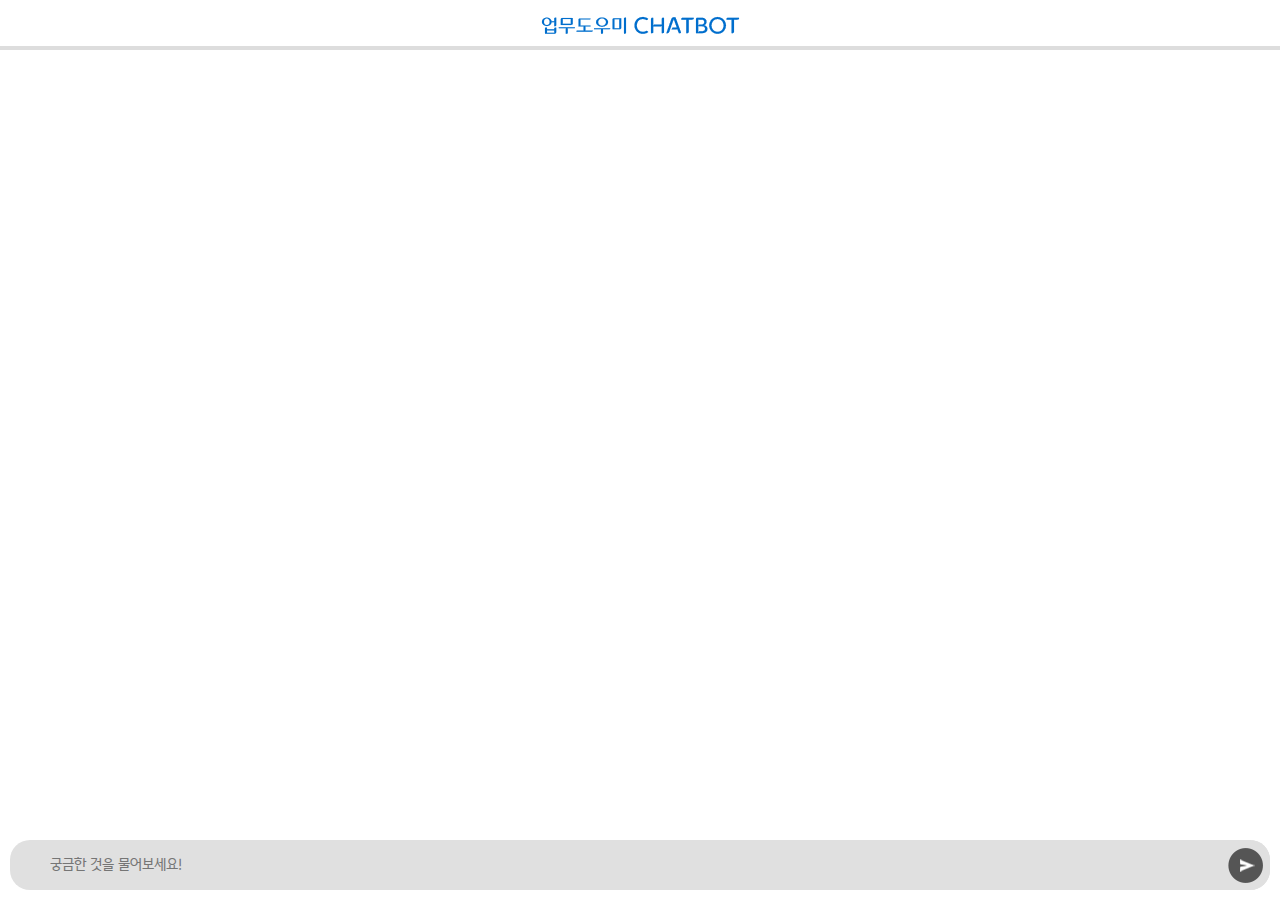
==== commit 2a041bfa: "update" ====
--- a/webapps/ROOT/assets/css/pc/botchat.css
+++ b/webapps/ROOT/assets/css/pc/botchat.css
@@ -8,7 +8,7 @@
 .wc-app button {
   /*background-color: #0063b1;
   border: none;*/
-  background-color:#555;
+  background-color:#326E9B;
   border:none;
   border-bottom-left-radius: 5px;
   border-bottom-right-radius: 5px;
@@ -224,7 +224,7 @@
   .wc-card button {
     /*background-color: transparent;
     color: #3a96dd;*/
-    background-color: #555;
+    background-color: #326E9B;
     color: #fff;
     min-height: 32px;
     width: 100%;
@@ -234,10 +234,10 @@
     border-color: #3a96dd;*/
     border-bottom-left-radius:5px;
     border-bottom-right-radius:5px;
-    background-color: #000;
+    background-color: #024468;
     color: #fff; }
   .wc-card button:active {
-    background-color: #555;
+    background-color: #326E9B;
     color: #ffffff; }
   .wc-card.receipt table {
     border-collapse: collapse;
@@ -409,8 +409,8 @@
 .wc-message-from-me svg.wc-message-callout {
   right: -6px; }
 
-.wc-message-from-me .wc-message-content span{font-size:14px;color:#555;line-height:15px;}
-.wc-message-from-me .wc-message-content span > span{display: block;padding:10px;border-radius:5px;border:1px solid #555;/*background:#f4878b;box-shadow: 3px 3px 5px 0px #424242;*/}
+.wc-message-from-me .wc-message-content span{font-size:14px;color:#fff;line-height:15px;}
+.wc-message-from-me .wc-message-content span > span{display: block;padding:10px;border-radius:5px;border:1px solid #555;background:#326E9B;/*box-shadow: 3px 3px 5px 0px #424242;*/}
 
 /* from bot */
 .wc-message-from-bot {
@@ -427,13 +427,21 @@
 .wc-message-from-bot svg.wc-message-callout path.point-right {
   display: none; }
 
-.wc-message-from-bot svg.wc-message-callout {
-  background: url("../../image/chatbotStyle/ico_profi.png") no-repeat;
-  width: 30px;
-  height: 30px;
+/*.wc-message-from-bot svg.wc-message-callout {
+  background: url("../../image/chatbotStyle/ico_profi_36.png") no-repeat;
+  width: 36px;
+  height: 36px;
   display: inline-block;
-  /*position: fixed;*/
+  position: fixed;
   margin: -10px 0 0 -40px
+}*/
+.wc-message-from-bot div img.wc-message-callout {
+  /*background: url("../../image/chatbotStyle/ico_profi_36.png") no-repeat;*/
+  width: 36px;
+  height: 36px;
+  display: inline-block;
+  position: absolute;
+  margin: 0 0 0 -40px
 }
 
 /* console */
--- a/webapps/ROOT/assets/css/pc/style.css
+++ b/webapps/ROOT/assets/css/pc/style.css
@@ -34,6 +34,7 @@
 .wc-carousel-item > .wc-adaptive-card{max-width:200px}
 .ac-container > div > p {padding:10px !important}
 .ac-container > div > ol {padding:10px !important}
+.ac-container > div > ul {padding:10px !important}
 
 /* chat input */
 .wc-sap{cursor: pointer;display: inline-block;width:60px;height: 50px/*;background-color: #fff;*/}
